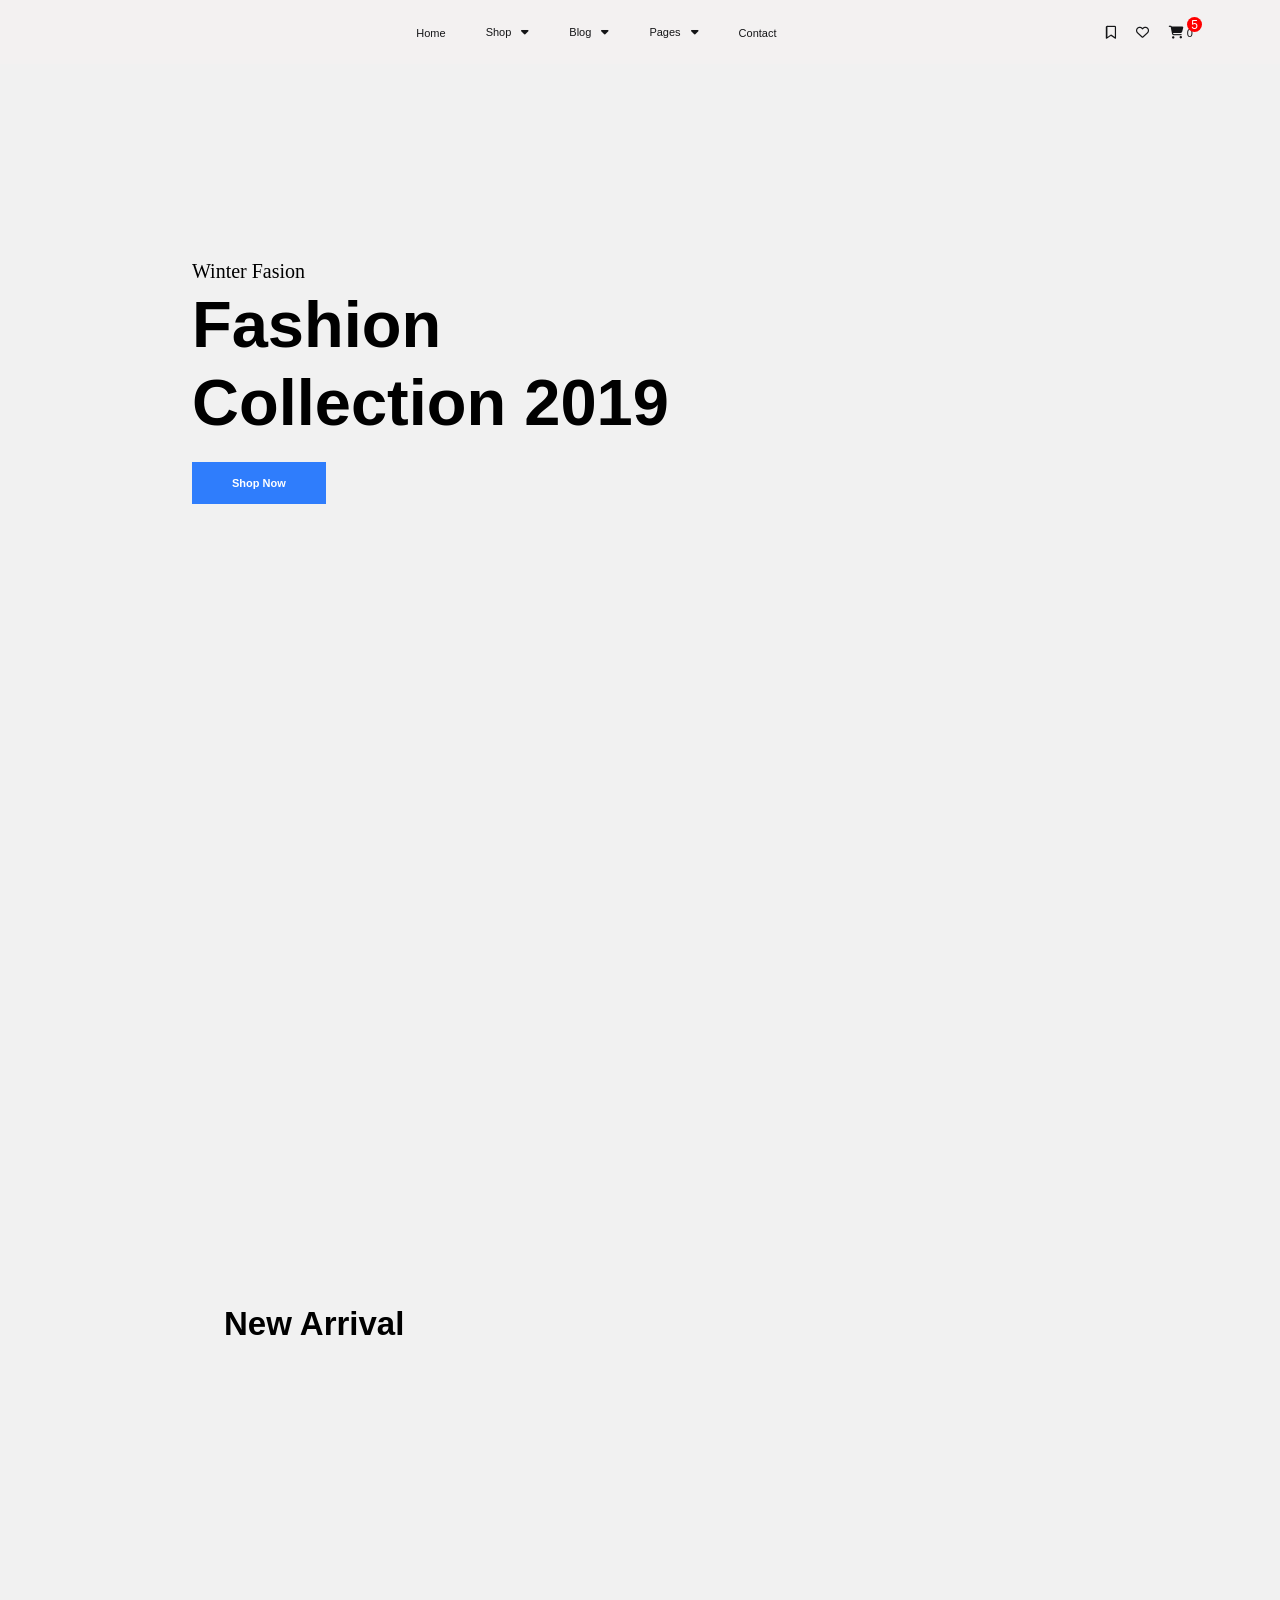
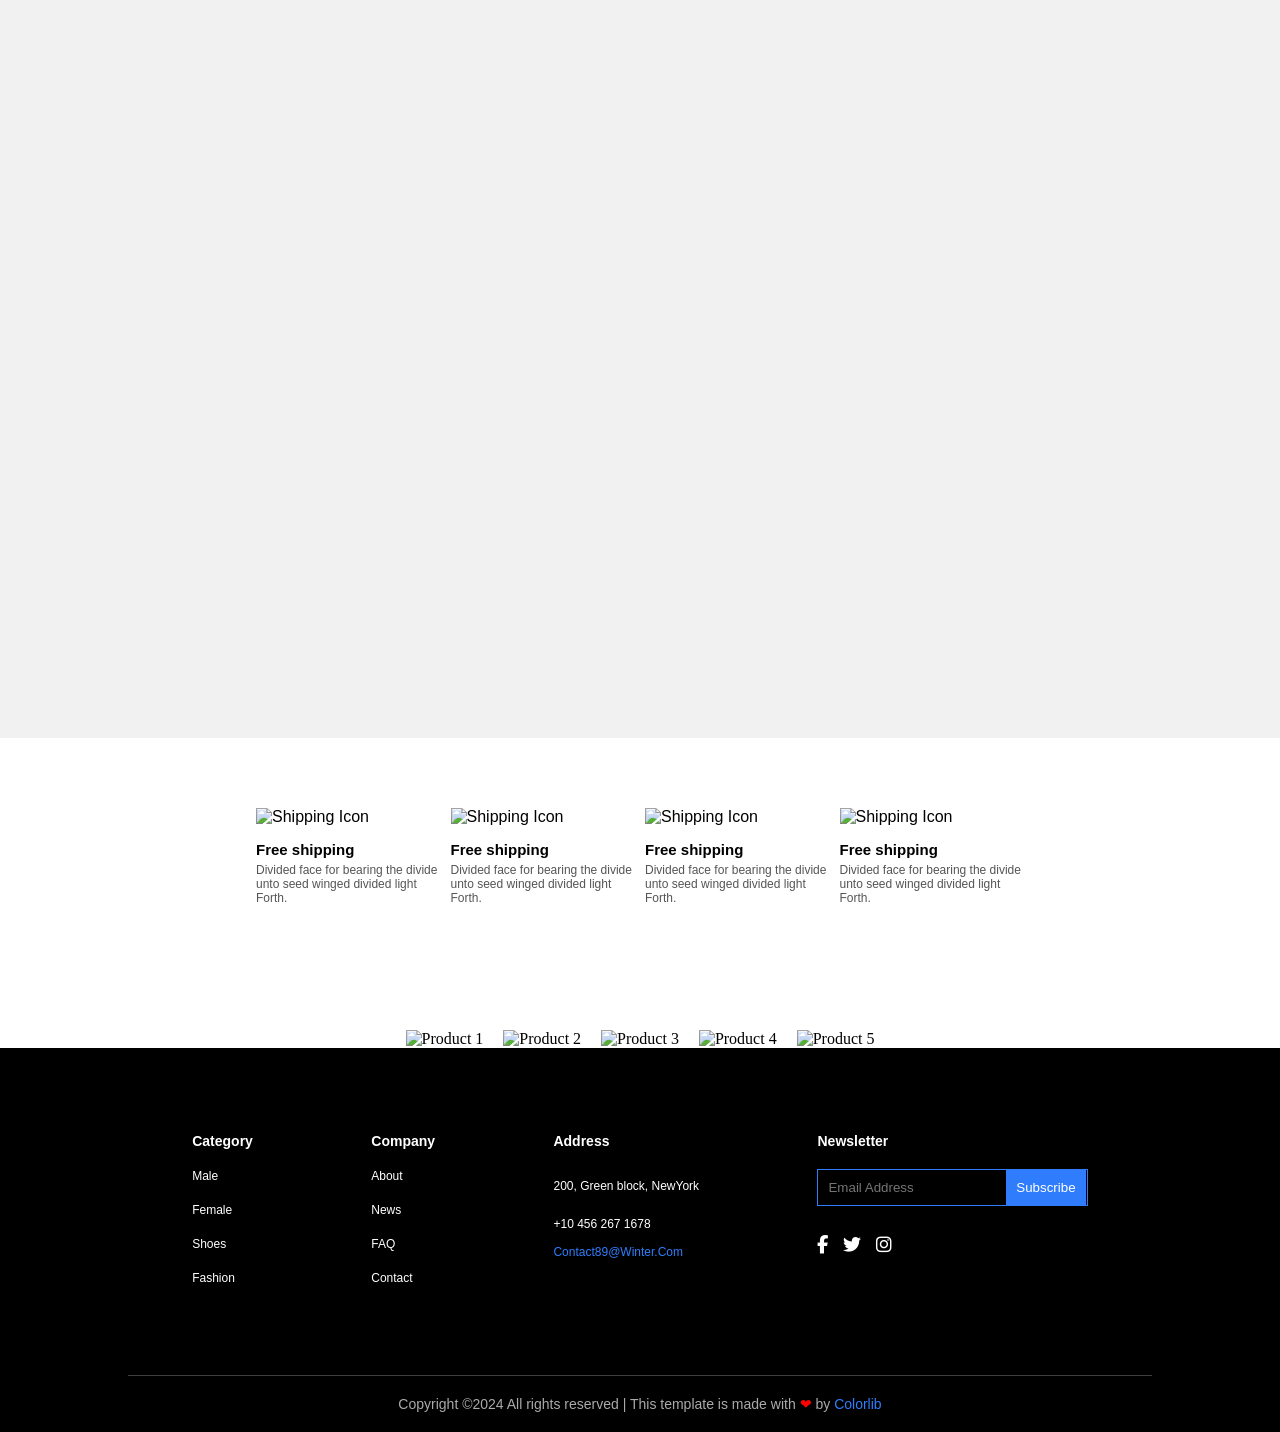
==== index.html @ c1fef930 "Add files via upload" ====
<!DOCTYPE html>
<html lang="en">
<head>
    <meta charset="UTF-8">
    <meta name="viewport" content="width=device-width, initial-scale=1.0">
    <link rel="stylesheet" href="https://cdnjs.cloudflare.com/ajax/libs/font-awesome/6.6.0/css/all.min.css">
    <link rel="stylesheet" href="./assets/css/main.css">
    <title>Document</title>
</head>
<body>
    <header>
        
        <div class="headerDiv">
            <div class="headerDivimg">
               <a href=""> <img src="https://preview.colorlib.com/theme/winter/img/logo.png" alt="" width="70px" ></a>

            </div>

            <nav class="headerNav">
                <ul>
                    <li><a href="">Home</a></li>
                    <div class="navDiv">
                        <ul class="navList">
                            <li class="menuli groupA">
                                <a class="headerIcon" href="">Shop<i class="fa-solid fa-caret-down"></i>
                                </a>


                                <div id="menu">
                                    <ul style="color: white; list-style: none;display: block;">
                                        <li class="list-group groupA"><a href="">Shop Category</a></li>
                                        <li class="list-group groupA"><a href="">Product Details</a></li>
                                    </ul>
                                </div>

                            </li>
                        </ul>
                    </div>

                   


                    <div class="navDiv">
                        <ul class="navList">
                            <li class="menuli groupA">
                                <a class="headerIcon" href="">Blog<i class="fa-solid fa-caret-down"></i>
                                </a>


                                <div id="menu">
                                    <ul style="color: white; list-style: none;display: block;">
                                        <li class="list-group groupA"><a href="">Blog</a></li>
                                        <li class="list-group groupA"><a href="">Blog Details</a></li>
                                    </ul>
                                </div>

                            </li>
                        </ul>
                    </div>




                    <div class="navDiv">
                        <ul class="navList">
                            <li class="menuli groupA">
                                <a class="headerIcon" href="">Pages<i class="fa-solid fa-caret-down"></i>
                                </a>


                                <div id="menu">
                                    <ul style="color: white; list-style: none;display: block;">
                                        <li class="list-group groupA"><a href="">Login</a></li>
                                        <li class="list-group groupA"><a href="">Cart</a></li>
                                        <li class="list-group groupA"><a href="">Element</a></li>
                                        <li class="list-group groupA"><a href="">Confirmation</a></li>
                                        <li class="list-group groupA"><a href="">Product Checkout</a></li>
                                    </ul>
                                </div>

                            </li>
                        </ul>
                    </div>
                    <li><a href="">Contact</a></li>
                </ul>
            </nav>
            <nav>
                <ul class="icon-link">
                    <li><a href=""><i class="fa-regular fa-bookmark"></i></a></li>
                    <li><a href="./wish.html"><i class="fa-regular fa-heart"></i></a></li>
                    <li>
                        <a class="cart-icon" href="./cart.html">
                            <i class="fa-solid fa-cart-shopping"></i>
                            <span class="cart-count">0</span> 
                        </a>
                    </li>
                </ul>
            </nav>
            <div class="navDiv dropdown">
                <ul class="navList">
                    <li class="menuli groupA">
                        <a class="headerIcon" href=""><i class="fa-solid fa-bars"></i>
                        </a>


                        <div id="menu">
                            <ul style="color: white; list-style: none;display: block;">
                                <li class="list-group groupA"><a href="">HOME</a></li>
                                <li class="list-group groupA"><a href="">SHOP</a></li>
                                <li class="list-group list-group-item groupA"><a href="">PAGES</a></li>
                                <li class="list-group list-group-item groupA"><a href="">BLOG</a></li>
                                <li class="list-group list-group-item groupA"><a href="">CONTACT</a></li>
                            </ul>
                        </div>

                    </li>
                </ul>
            </div>

        </div>
        
    </header>

    <main>
        <section class="banner">

            <div class="container">
                <div class="text-section">                    
                    <p>Winter Fasion</p>

                    <h1>Fashion<br> Collection 2019</h1>
                   <a href=""> <button class="buy-now-btn">Shop Now</button></a>
                </div>
              
            </div>
        
        </section>


<section class="shopping">
<div class="divBack men">
    <div class="blueDiv">
        <p>Canvas</p>
        <h3>Lorem Canvas Low - Top Sneaker</h3>
        <h4>$150</h4>
        <div>
            <a href=""><i class="fa-regular fa-heart"></i></a>
        <a href=""><i class="fa-solid fa-cart-shopping"></i></a>
        <a href=""><i class="fa-regular fa-bookmark"></i></a>
        </div>
    </div>
</div>

<div class="divBack women">
    <div class="blueDiv">
        <p>Canvas</p>
        <h3>Lorem Canvas Low - Top Sneaker</h3>
        <h4>$150</h4>
        <div>
            <a href=""><i class="fa-regular fa-heart"></i></a>
        <a href=""><i class="fa-solid fa-cart-shopping"></i></a>
        <a href=""><i class="fa-regular fa-bookmark"></i></a>
        </div>
    </div>
</div>

<div class="divBack shoes">
    <div class="blueDiv">
        <p>Canvas</p>
        <h3>Lorem Canvas Low - Top Sneaker</h3>
        <h4>$150</h4>
        <div>
            <a href=""><i class="fa-regular fa-heart"></i></a>
        <a href=""><i class="fa-solid fa-cart-shopping"></i></a>
        <a href=""><i class="fa-regular fa-bookmark"></i></a>
        </div>
    </div>
</div>

</section>



<section class="productss">
<div class="arrival">
    <h1>New Arrival</h1>
</div>

<div class="shopping prod">
    <div class="divBack shoe">
        <div class="blueDiv">
            <p>Canvas</p>
            <h3>Lorem Canvas Low - Top Sneaker</h3>
            <h4>$150</h4>
            <div>
                <a href=""><i class="fa-regular fa-heart"></i></a>
            <a href=""><i class="fa-solid fa-cart-shopping"></i></a>
            <a href=""><i class="fa-regular fa-bookmark"></i></a>
            </div>
        </div>
    </div>
    
    <div class="divBack dress">
        <div class="blueDiv">
            <p>Canvas</p>
            <h3>Lorem Canvas Low - Top Sneaker</h3>
            <h4>$150</h4>
            <div>
                <a href=""><i class="fa-regular fa-heart"></i></a>
            <a href=""><i class="fa-solid fa-cart-shopping"></i></a>
            <a href=""><i class="fa-regular fa-bookmark"></i></a>
            </div>
        </div>
    </div>
    
    <div class="divBack topdress">
        <div class="blueDiv">
            <p>Canvas</p>
            <h3>Lorem Canvas Low - Top Sneaker</h3>
            <h4>$150</h4>
            <div>
                <a href=""><i class="fa-regular fa-heart"></i></a>
            <a href=""><i class="fa-solid fa-cart-shopping"></i></a>
            <a href=""><i class="fa-regular fa-bookmark"></i></a>
            </div>
        </div>
    </div>
    
</div>

<div class="shopping product">
    <div class="divBack shoe">
        <div class="blueDiv">
            <p>Canvas</p>
            <h3>Lorem Canvas Low - Top Sneaker</h3>
            <h4>$150</h4>
            <div>
                <a href=""><i class="fa-regular fa-heart"></i></a>
            <a href=""><i class="fa-solid fa-cart-shopping"></i></a>
            <a href=""><i class="fa-regular fa-bookmark"></i></a>
            </div>
        </div>
    </div>
    
    <div class="divBack dress">
        <div class="blueDiv">
            <p>Canvas</p>
            <h3>Lorem Canvas Low - Top Sneaker</h3>
            <h4>$150</h4>
            <div>
                <a href=""><i class="fa-regular fa-heart"></i></a>
            <a href=""><i class="fa-solid fa-cart-shopping"></i></a>
            <a href=""><i class="fa-regular fa-bookmark"></i></a>
            </div>
        </div>
    </div>
    
    <div class="divBack topdress">
        <div class="blueDiv">
            <p>Canvas</p>
            <h3>Lorem Canvas Low - Top Sneaker</h3>
            <h4>$150</h4>
            <div>
                <a href=""><i class="fa-regular fa-heart"></i></a>
            <a href=""><i class="fa-solid fa-cart-shopping"></i></a>
            <a href=""><i class="fa-regular fa-bookmark"></i></a>
            </div>
        </div>
    </div>
    
</div>
</section>



<section class="instagramPost"> 
<div class="features">
    <div class="feature-item">
        <img src="https://preview.colorlib.com/theme/winter/img/icon/icon_1.png" alt="Shipping Icon">
        <h3>Free shipping</h3>
        <p>Divided face for bearing the divide unto seed winged divided light Forth.</p>
    </div>
    <div class="feature-item">
        <img src="https://preview.colorlib.com/theme/winter/img/icon/icon_2.png" alt="Shipping Icon">
        <h3>Free shipping</h3>
        <p>Divided face for bearing the divide unto seed winged divided light Forth.</p>
    </div>
    <div class="feature-item">
        <img src="https://preview.colorlib.com/theme/winter/img/icon/icon_3.png" alt="Shipping Icon">
        <h3>Free shipping</h3>
        <p>Divided face for bearing the divide unto seed winged divided light Forth.</p>
    </div>
    <div class="feature-item">
        <img src="https://preview.colorlib.com/theme/winter/img/icon/icon_4.png" alt="Shipping Icon">
        <h3>Free shipping</h3>
        <p>Divided face for bearing the divide unto seed winged divided light Forth.</p>
    </div>
</div>

<!-- Products Section -->
<div class="products">
    <div class="product-item">
        <img src="https://preview.colorlib.com/theme/winter/img/instagram/inst_1.png"  alt="Product 1">
    </div>
    <div class="product-item">
        <img src="https://preview.colorlib.com/theme/winter/img/instagram/inst_2.png" alt="Product 2">
    </div>
    <div class="product-item">
        <img src="https://preview.colorlib.com/theme/winter/img/instagram/inst_3.png" alt="Product 3">
    </div>
    <div class="product-item">
        <img src="https://preview.colorlib.com/theme/winter/img/instagram/inst_4.png" alt="Product 4">
    </div>
    <div class="product-item">
        <img src="https://preview.colorlib.com/theme/winter/img/instagram/inst_5.png" alt="Product 5">
    </div>
</div>

</section>
    </main>

    <footer>
        <div class="footer-container">
            <div class="footer-column">
                <h3>Category</h3>
                <ul>
                    <li><a href="#">Male</a></li>
                    <li><a href="#">Female</a></li>
                    <li><a href="#">Shoes</a></li>
                    <li><a href="#">Fashion</a></li>
                </ul>
            </div>
            <div class="footer-column">
                <h3>Company</h3>
                <ul>
                    <li><a href="#">About</a></li>
                    <li><a href="#">News</a></li>
                    <li><a href="#">FAQ</a></li>
                    <li><a href="#">Contact</a></li>
                </ul>
            </div>
            <div class="footer-column">
                <h3>Address</h3>
                <p>200, Green block, NewYork</p>
                <br>
                <p>+10 456 267 1678</p>
                <br>
                <a href="mailto:Contact89@Winter.Com">Contact89@Winter.Com</a>
            </div>
            <div class="footer-column newsletter">
                <h3>Newsletter</h3>
                <div class="subscribe">
                    <input type="email" placeholder="Email Address">
                    <button>Subscribe</button>
                    <span class="submitting">Submitting...</span>
                </div>
                <div class="social-icons">
                    <a href="#"><i class="fa-brands fa-facebook-f"></i></a>
                    <a href="#"><i class="fa-brands fa-twitter"></i></a>
                    <a href="#"><i class="fa-brands fa-instagram"></i></a>
                </div>
            </div>
        </div>
        <div class="footer-bottom">
            <p>Copyright ©2024 All rights reserved | This template is made with <span>❤</span> by <a href="#">Colorlib</a></p>
        </div>
    </footer>
</body>
</html>
---- assets/css/main.css ----
@charset "UTF-8";
* {
  margin: 0;
  padding: 0;
  box-sizing: border-box;
}

main {
  background-color: #f1f1f1;
}

header {
  display: flex;
  flex-direction: column;
  justify-content: space-between;
  align-items: center;
  width: 100%;
  color: black;
  background-color: rgb(243, 241, 241);
  position: fixed;
  z-index: 1;
}
header a {
  color: rgb(61, 61, 61);
  text-decoration: none;
  font-family: sans-serif;
}
header a:hover {
  color: #ff3368;
}
header .headerDiv {
  display: flex;
  align-items: center;
  justify-content: center;
  justify-content: space-between;
  padding: 23px;
  width: 90%;
}
header .headerDiv nav ul {
  list-style: none;
  display: flex;
  align-items: center;
  justify-content: center;
  gap: 20px;
}
header .headerDiv a {
  color: #141517;
  font-size: 11px;
}
header .headerDiv i {
  font-size: 13px;
}
header .headerIcon {
  display: flex;
  align-items: center;
  justify-content: center;
  gap: 10px;
  padding-right: -30px;
}
header .headerIcon i {
  font-size: 12px;
}
header .cart-icon {
  position: relative;
}
header .cart-icon::after {
  content: "5";
  position: absolute;
  top: -10px;
  right: -9px;
  width: 15px;
  height: 15px;
  background-color: red;
  color: white;
  font-size: 12px;
  border-radius: 50%;
  display: flex;
  justify-content: center;
  align-items: center;
}
header div .headerNav a:hover {
  color: red;
}
header .headerNav a {
  padding: 0px 10px;
}
header i:hover {
  color: red;
}
header #menu {
  display: none;
  background-color: #2f7dfc;
  position: absolute;
  z-index: 1;
  margin-top: 2%;
  border-radius: 5%;
  padding: 10px;
}
header #menu ul li a {
  color: white;
}
header .list-group {
  padding-top: 10%;
  padding-bottom: 10%;
}
header .list-group-item {
  padding-bottom: 10%;
}
header .navList:hover #menu {
  display: block;
}
header .accor {
  background-color: red;
  color: white;
  font-family: sans-serif;
  font-size: 10px;
  padding: 2px 8px;
  box-shadow: 2px 2px 5px 0px #a7a7a7;
  position: absolute;
  border-radius: 5px;
  z-index: 1;
  top: -17px;
  right: -11px;
}
header .relative {
  position: relative;
}
header .navDiv {
  display: flex;
  align-items: center;
  justify-content: center;
  list-style: none;
}
header .navDiv i {
  display: flex;
  align-items: center;
  justify-content: center;
}
header .navList {
  display: flex;
}
header .dropdown {
  display: none;
}
@media (max-width: 1000px) {
  header .headerNav ul li a {
    padding: 0px;
  }
  header a.headerIcon {
    padding: 0px;
  }
}
@media (max-width: 800px) {
  header .accor {
    background-color: red;
    display: none;
  }
  header .headerNav ul li a {
    display: none;
  }
  header .icon-link li i {
    display: none;
  }
  header .dropdown {
    display: block;
  }
  header .dropdown .navList {
    list-style: none;
  }
  header .dropdown .navList i {
    font-size: 20px;
  }
  header .dropdown:active #menu {
    display: block;
  }
  header .cart-icon::after {
    content: "";
    position: absolute;
    top: -10px;
    right: -9px;
    width: 15px;
    height: 15px;
    background-color: transparent;
    color: white;
    font-size: 12px;
    border-radius: 50%;
    display: flex;
    justify-content: center;
    align-items: center;
  }
}
@media (max-width: 360px) {
  header .headerDiv {
    width: 100px;
    padding: 0px;
    margin: 0px;
  }
}

.banner {
  display: flex;
  align-items: center;
  justify-content: center;
  flex-direction: column;
  margin-bottom: 20px;
  background-image: url("https://preview.colorlib.com/theme/winter/img/banner_img.png");
  background-position: center;
  background-repeat: no-repeat;
  background-size: cover;
  height: 700px;
  width: 100%;
}
.banner .container {
  display: flex;
  align-items: center;
  justify-content: space-between;
  width: 70%;
  margin-top: 70px;
}
.banner .text-section {
  max-width: 500px;
}
.banner .text-section h1 {
  font-size: 65px;
  font-weight: bold;
  font-family: sans-serif;
  line-height: 1.2;
  color: #000;
}
.banner .text-section p {
  font-size: 20px;
  color: #000000;
  margin-top: 10px;
  line-height: 1.5;
}
.banner .buy-now-btn {
  margin: 20px 0px 20px 0px;
  padding: 15px 40px;
  font-size: 11px;
  font-weight: 600;
  color: #fff;
  background-color: #2f7dfc;
  border: none;
  cursor: pointer;
}
.banner .buy-now-btn:hover {
  background-color: rgb(255, 255, 255);
  color: #2f7dfc;
  transition: 0.8s;
}
.banner .image-section {
  position: relative;
  display: flex;
  justify-content: end;
  height: 700px;
}
.banner .image-section img {
  width: 100%;
}
.banner .page-number {
  position: absolute;
  top: 50%;
  right: -150px;
  font-size: 4em;
  color: #e0e0e0;
  transform: translateY(-50%);
}
@media (max-width: 1000px) {
  .banner .container {
    display: flex;
    flex-direction: column;
    gap: 30px;
  }
  .banner .page-number {
    display: none;
  }
  .banner .image-section {
    display: none;
  }
}
@media (max-width: 580px) {
  .banner .image-section {
    width: 100%;
  }
}
@media (max-width: 450px) {
  .banner .image-section {
    display: none;
  }
  .banner .text-section h1 {
    font-size: 50px;
    font-weight: bold;
    font-family: sans-serif;
    line-height: 1.2;
    color: #000;
  }
}

.shopping {
  display: flex;
  align-items: center;
  justify-content: space-between;
  width: 100%;
  margin: 0px 0px 40px;
}
.shopping .divBack {
  background-image: url("https://preview.colorlib.com/theme/winter/img/feature_1.png");
  background-position: center;
  background-repeat: no-repeat;
  height: 500px;
  width: 30%;
  display: flex;
  align-items: center;
  justify-content: center;
}
.shopping .divBack .blueDiv {
  background-color: rgba(47, 125, 252, 0.7);
  display: none;
  height: 100%;
  color: white;
  font-family: sans-serif;
  gap: 10px;
  font-size: 18px;
  flex-direction: column;
  align-items: center;
  justify-content: center;
  width: 100%;
}
.shopping .divBack .blueDiv p {
  font-size: 15px;
}
.shopping .divBack .blueDiv div a {
  color: black;
  background-color: white;
  padding: 11px;
  margin: 5px;
  border-radius: 100%;
}
.shopping .divBack .blueDiv div a:hover {
  background-color: #2f7dfc;
  color: white;
  transition: 0.6s;
}
.shopping .divBack .blueDiv h4 {
  margin: 15px;
}
.shopping .divBack:hover .blueDiv {
  display: flex;
}
.shopping .women {
  background-size: 100%;
  transition: background-size 0.5s ease;
  background-image: url("https://preview.colorlib.com/theme/winter/img/feature_2.png");
}
.shopping .women:hover {
  background-size: 110%;
}
.shopping .men {
  background-size: 100%;
  transition: background-size 0.5s ease;
}
.shopping .men:hover {
  background-size: 110%;
}
.shopping .shoes {
  background-size: 100%;
  transition: background-size 0.5s ease;
  background-image: url("https://preview.colorlib.com/theme/winter/img/feature_3.png");
}
.shopping .shoes:hover {
  background-size: 110%;
}

@media (min-width: 1024px) {
  .shopping .divBack {
    width: 30%;
  }
}
@media (max-width: 1023px) {
  .shopping {
    justify-content: center;
    gap: 15px;
  }
  .shopping .divBack {
    width: 45%;
    height: 400px;
  }
}
@media (max-width: 767px) {
  .shopping {
    flex-direction: column;
    align-items: center;
    gap: 15px;
  }
  .shopping .divBack {
    width: 80%;
    height: 350px;
  }
  .shopping .blueDiv {
    font-size: 16px;
  }
  .shopping .blueDiv p {
    font-size: 14px;
  }
}
@media (max-width: 480px) {
  .shopping .divBack {
    width: 100%;
    height: 300px;
  }
  .shopping .blueDiv {
    font-size: 14px;
    gap: 8px;
  }
  .shopping .blueDiv p {
    font-size: 13px;
  }
}
.productss {
  display: flex;
  flex-direction: column;
  align-items: center;
  gap: 30px;
}
.productss .arrival {
  font-size: 22px;
  font-family: sans-serif;
  display: flex;
  width: 65%;
  margin: 45px 33px 10px;
}
.productss .prod .shoe {
  height: 400px;
  background-size: cover;
  background-image: url("https://preview.colorlib.com/theme/winter/img/arrivel/arrivel_5.png");
}
.productss .prod .dress {
  height: 400px;
  background-size: cover;
  background-image: url("https://preview.colorlib.com/theme/winter/img/arrivel/arrivel_2.png");
}
.productss .prod .topdress {
  height: 400px;
  background-size: cover;
  background-image: url("https://preview.colorlib.com/theme/winter/img/arrivel/arrivel_3.png");
}
.productss .product .shoe {
  height: 400px;
  background-size: cover;
  background-image: url("https://preview.colorlib.com/theme/winter/img/arrivel/arrivel_4.png");
  width: 25%;
}
.productss .product .dress {
  height: 400px;
  background-size: cover;
  background-image: url("https://preview.colorlib.com/theme/winter/img/arrivel/arrivel_1.png");
  width: 25%;
}
.productss .product .topdress {
  height: 400px;
  background-size: cover;
  background-image: url("https://preview.colorlib.com/theme/winter/img/arrivel/arrivel_6.png");
  width: 45%;
}
@media (max-width: 767px) {
  .productss .product .shoe {
    height: 400px;
    background-size: cover;
    background-image: url("https://preview.colorlib.com/theme/winter/img/arrivel/arrivel_4.png");
    width: 80%;
  }
  .productss .product .dress {
    height: 400px;
    background-size: cover;
    background-image: url("https://preview.colorlib.com/theme/winter/img/arrivel/arrivel_1.png");
    width: 80%;
  }
  .productss .product .topdress {
    height: 400px;
    background-size: cover;
    background-image: url("https://preview.colorlib.com/theme/winter/img/arrivel/arrivel_6.png");
    width: 80%;
  }
}

.instagramPost {
  background-color: white;
  width: 100%;
  display: flex;
  flex-direction: column;
  align-items: center;
  margin-top: 45px;
  /* Products Section */
  /* Mobil Cihazlar */
}
.instagramPost .features {
  margin: 20px 0px;
  display: flex;
  justify-content: space-around;
  align-items: center;
  padding: 50px 0;
  background-color: #fff;
  width: 60%;
  gap: 10px;
  font-family: sans-serif;
}
.instagramPost .feature-item {
  width: 100%;
}
.instagramPost .feature-item img {
  width: 30px;
  height: 25px;
  margin-bottom: 10px;
}
.instagramPost .feature-item h3 {
  font-size: 15px;
  font-weight: bold;
  color: #000;
  margin: 5px 0px;
}
.instagramPost .feature-item p {
  font-size: 12px;
  color: #555;
  margin: 5px 0px;
}
.instagramPost .products {
  display: flex;
  justify-content: space-around;
  align-items: center;
  padding: 50px 0px 0px 0px;
  gap: 20px;
}
.instagramPost .product-item {
  width: 18%;
}
.instagramPost .product-item img {
  width: 100%;
  height: auto;
}
@media (max-width: 992px) {
  .instagramPost .feature-item {
    width: 45%;
    /* İki sütunlu görünüş üçün */
  }
  .instagramPost .product-item {
    width: 45%;
    /* İki sütunlu görünüş üçün */
  }
}
@media (max-width: 600px) {
  .instagramPost .features {
    margin: 20px 0px;
    display: flex;
    justify-content: space-around;
    align-items: center;
    padding: 50px 0;
    background-color: #fff;
    width: 60%;
    gap: 10px;
    font-family: sans-serif;
    flex-direction: column;
  }
  .instagramPost .feature-item {
    width: 100%;
    /* Tək sütunlu görünüş üçün */
  }
  .instagramPost .product-item {
    flex-direction: column;
    width: 100%;
    /* Tək sütunlu görünüş üçün */
  }
  .instagramPost .feature-item h3 {
    font-size: 16px;
  }
  .instagramPost .feature-item p {
    font-size: 12px;
  }
  .instagramPost .products {
    display: flex;
    justify-content: space-around;
    align-items: center;
    padding: 50px 0px 0px 0px;
    gap: 20px;
    flex-direction: column;
  }
}

footer {
  display: flex;
  flex-direction: column;
  align-items: center;
  justify-content: center;
  background-color: #000;
  font-family: sans-serif;
  font-size: 12px;
  width: 100%;
  /* Tablet ölçüləri üçün (768px - 1023px arası) */
}
footer .footer-container {
  display: flex;
  justify-content: space-around;
  padding: 40px 20px;
  width: 70%;
  margin-top: 45px;
  gap: 30px;
}
footer .footer-column h3 {
  font-size: 14px;
  margin-bottom: 20px;
  color: #fff;
}
footer .footer-column ul {
  list-style: none;
  display: flex;
  flex-direction: column;
  gap: 10px;
}
footer .footer-column ul li {
  margin-bottom: 10px;
}
footer .footer-column ul li a {
  text-decoration: none;
  color: #ffffff;
}
footer .footer-column ul li a:hover {
  color: #fff;
}
footer .footer-column p {
  color: #ffffff;
  padding-top: 10px;
}
footer .footer-column a {
  color: #2f7dfc;
  padding-top: 20px;
  text-decoration: none;
}
footer .newsletter .subscribe {
  display: flex;
  border: 1px solid #2f7dfc;
  margin-top: 10px;
}
footer .newsletter input[type=email] {
  padding: 10px;
  border: none;
  outline: none;
  width: 70%;
  color: #ffffff;
  background-color: #000;
}
footer .newsletter button {
  padding: 10px;
  background-color: #2f7dfc;
  border: none;
  color: #fff;
  cursor: pointer;
}
footer .newsletter .submitting {
  color: red;
  margin-left: 10px;
  display: none;
}
footer .social-icons {
  display: flex;
  align-items: center;
}
footer .social-icons a {
  display: flex;
  align-items: center;
  justify-content: center;
  color: #ffffff;
  font-size: 18px;
  margin-top: 10px;
  margin-right: 15px;
  transition: color 0.3s;
}
footer .social-icons a:hover {
  color: #fff;
}
footer .footer-bottom {
  text-align: center;
  padding: 20px 0;
  background-color: #000;
  font-size: 14px;
  color: #aaa;
  margin-top: 40px;
  border-top: 1px solid #3f3f3f;
  width: 70%;
}
footer .footer-bottom span {
  color: red;
}
footer .footer-bottom a {
  color: #2f7dfc;
  text-decoration: none;
}
footer .footer-bottom a:hover {
  text-decoration: underline;
}
@media (min-width: 1024px) {
  footer .footer-container {
    width: 80%;
  }
  footer .footer-bottom {
    width: 80%;
  }
}
@media (max-width: 1023px) {
  footer .footer-container {
    flex-direction: row;
    flex-wrap: wrap;
    justify-content: space-evenly;
    width: 90%;
    gap: 20px;
  }
  footer .footer-column {
    width: 45%;
  }
  footer .footer-bottom {
    width: 90%;
  }
}
@media (max-width: 480px) {
  footer .footer-container {
    flex-direction: column;
    align-items: center;
    width: 90%;
    gap: 20px;
  }
  footer .footer-bottom {
    width: 90%;
  }
  footer .footer-container {
    padding: 20px 10px;
  }
  footer .footer-column h3 {
    font-size: 12px;
    margin-bottom: 15px;
  }
  footer .newsletter input[type=email] {
    width: 60%;
  }
  footer .footer-bottom {
    font-size: 12px;
    padding: 15px 0;
    width: 100%;
  }
}
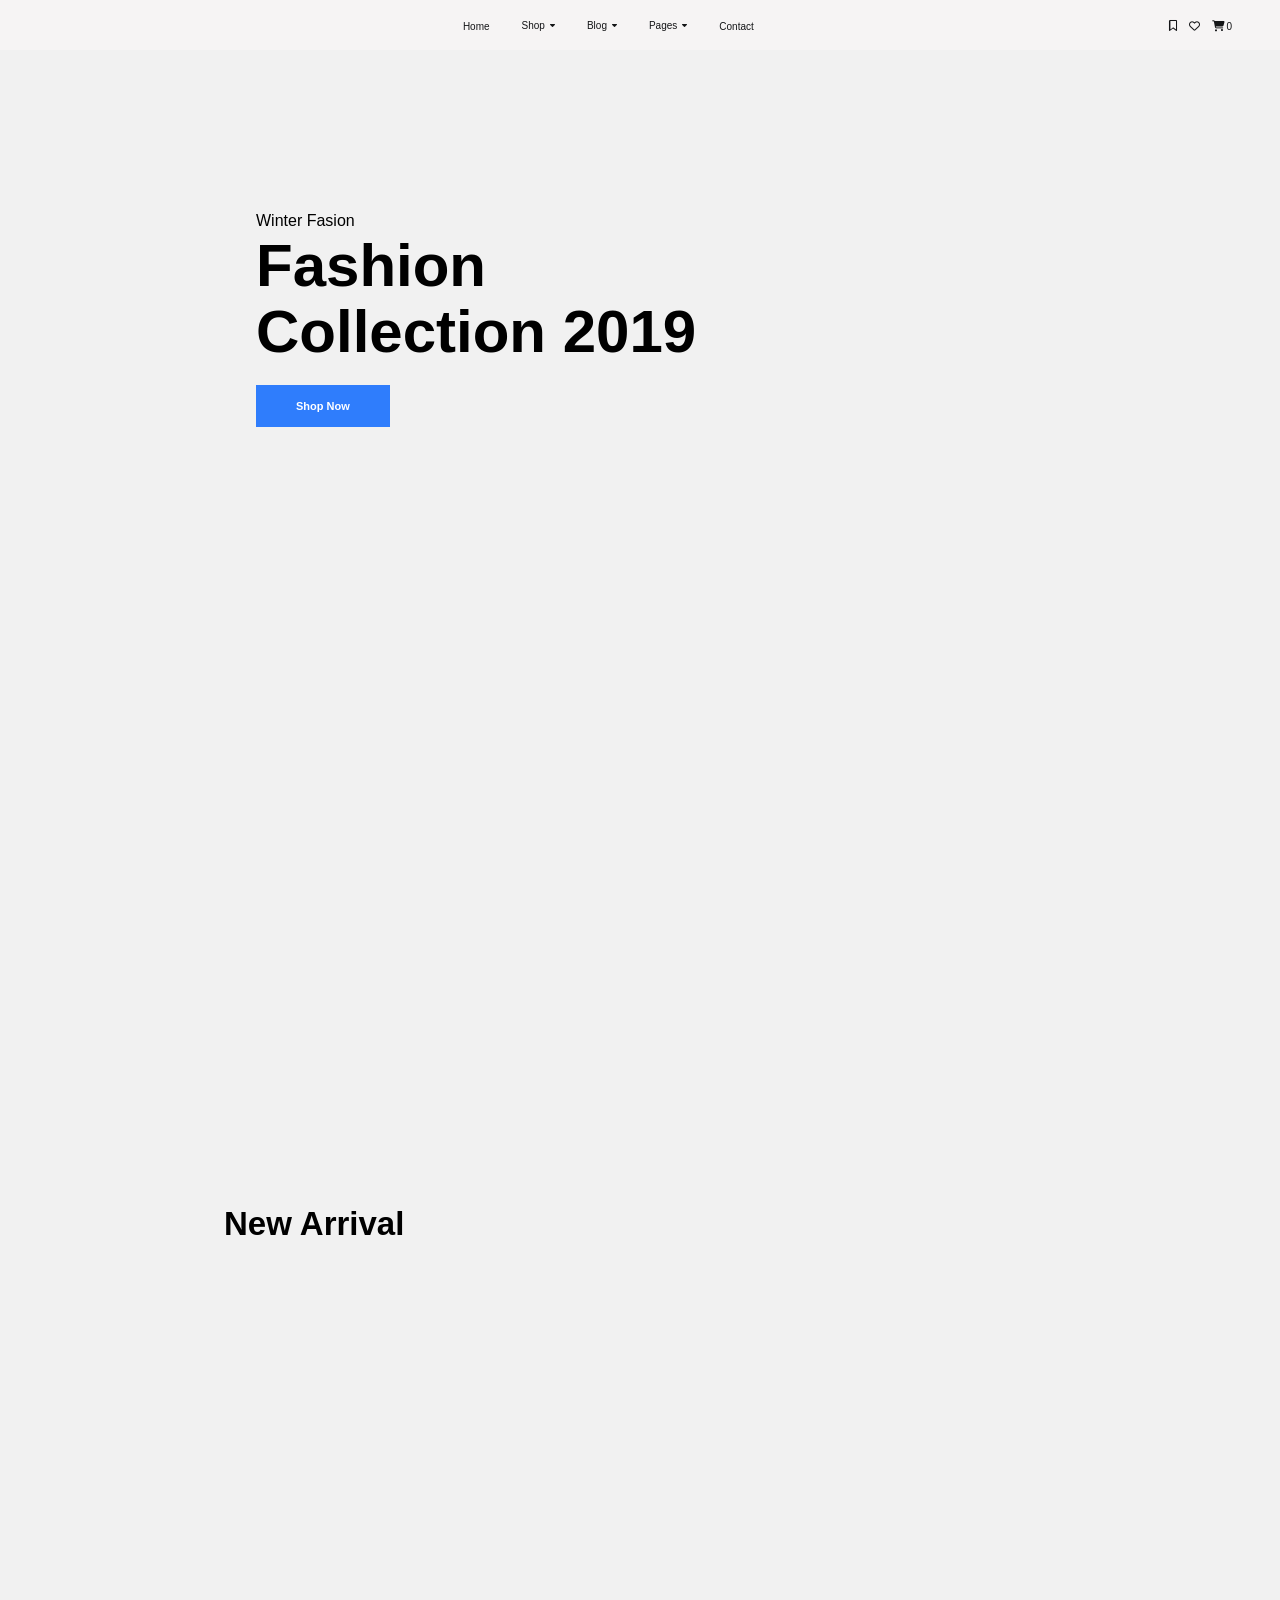
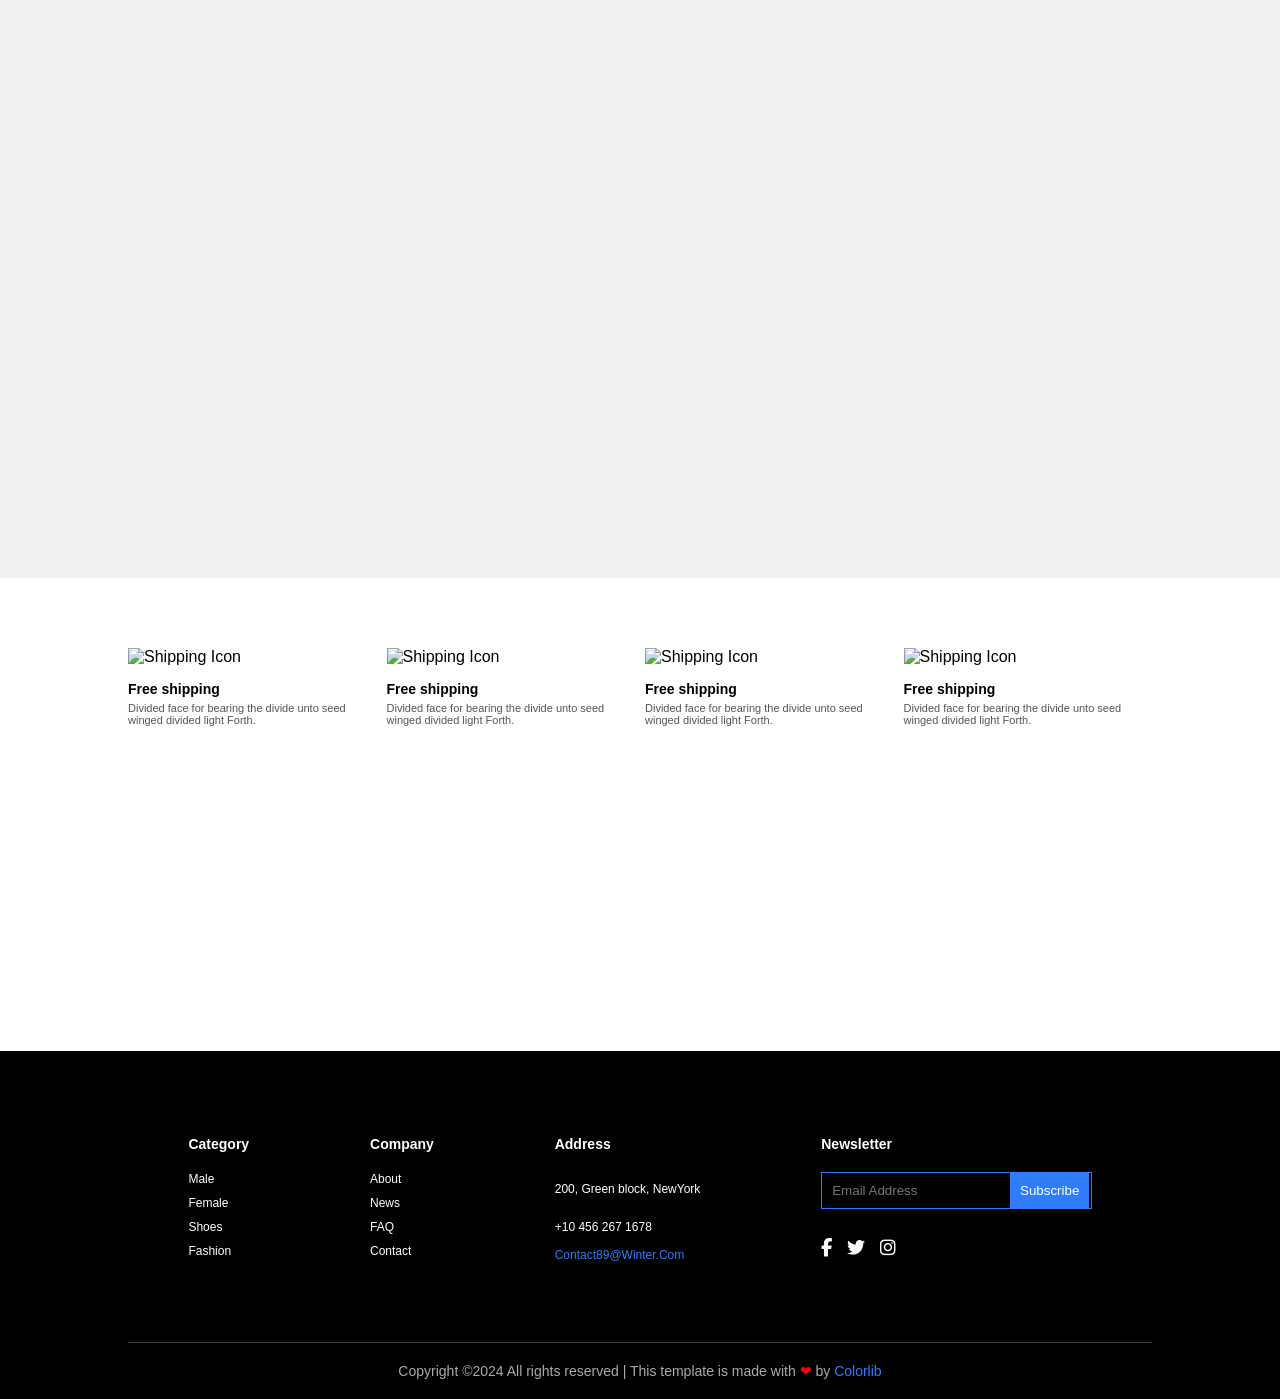
==== commit 4f962c74: "Add files via upload" ====
--- a/index.html
+++ b/index.html
@@ -8,11 +8,11 @@
     <title>Document</title>
 </head>
 <body>
-    <header>
+    <header> 
         
         <div class="headerDiv">
             <div class="headerDivimg">
-               <a href=""> <img src="https://preview.colorlib.com/theme/winter/img/logo.png" alt="" width="70px" ></a>
+               <a href=""> <img src="https://preview.colorlib.com/theme/winter/img/logo.png" alt="" width="65px" ></a>
 
             </div>
 
@@ -297,22 +297,22 @@
     </div>
 </div>
 
-<!-- Products Section -->
+
 <div class="products">
     <div class="product-item">
-        <img src="https://preview.colorlib.com/theme/winter/img/instagram/inst_1.png"  alt="Product 1">
-    </div>
-    <div class="product-item">
-        <img src="https://preview.colorlib.com/theme/winter/img/instagram/inst_2.png" alt="Product 2">
-    </div>
-    <div class="product-item">
-        <img src="https://preview.colorlib.com/theme/winter/img/instagram/inst_3.png" alt="Product 3">
-    </div>
-    <div class="product-item">
-        <img src="https://preview.colorlib.com/theme/winter/img/instagram/inst_4.png" alt="Product 4">
-    </div>
-    <div class="product-item">
-        <img src="https://preview.colorlib.com/theme/winter/img/instagram/inst_5.png" alt="Product 5">
+        <div><i class="fa-brands fa-instagram"></i></div>
+    </div>
+    <div class="product-item one">
+        <div><i class="fa-brands fa-instagram"></i></div>
+    </div>
+    <div class="product-item two">
+        <div><i class="fa-brands fa-instagram"></i></div>
+    </div>
+    <div class="product-item three">
+        <div><i class="fa-brands fa-instagram"></i></div>
+    </div>
+    <div class="product-item four">
+        <div><i class="fa-brands fa-instagram"></i></div>
     </div>
 </div>
 
--- a/assets/css/main.css
+++ b/assets/css/main.css
@@ -16,7 +16,7 @@
   align-items: center;
   width: 100%;
   color: black;
-  background-color: rgb(243, 241, 241);
+  background-color: rgb(246, 244, 244);
   position: fixed;
   z-index: 1;
 }
@@ -33,50 +33,34 @@
   align-items: center;
   justify-content: center;
   justify-content: space-between;
-  padding: 23px;
-  width: 90%;
+  padding: 16px;
+  width: 95%;
 }
 header .headerDiv nav ul {
   list-style: none;
   display: flex;
   align-items: center;
   justify-content: center;
-  gap: 20px;
+  gap: 12px;
 }
 header .headerDiv a {
   color: #141517;
+  font-size: 10px;
+}
+header .headerDiv i {
   font-size: 11px;
 }
-header .headerDiv i {
-  font-size: 13px;
-}
 header .headerIcon {
   display: flex;
   align-items: center;
   justify-content: center;
-  gap: 10px;
-  padding-right: -30px;
+  gap: 5px;
 }
 header .headerIcon i {
-  font-size: 12px;
+  font-size: 8px;
 }
 header .cart-icon {
   position: relative;
-}
-header .cart-icon::after {
-  content: "5";
-  position: absolute;
-  top: -10px;
-  right: -9px;
-  width: 15px;
-  height: 15px;
-  background-color: red;
-  color: white;
-  font-size: 12px;
-  border-radius: 50%;
-  display: flex;
-  justify-content: center;
-  align-items: center;
 }
 header div .headerNav a:hover {
   color: red;
@@ -207,28 +191,29 @@
   background-position: center;
   background-repeat: no-repeat;
   background-size: cover;
-  height: 700px;
-  width: 100%;
+  height: 600px;
+  width: 100%;
+  font-family: sans-serif;
 }
 .banner .container {
   display: flex;
   align-items: center;
   justify-content: space-between;
-  width: 70%;
-  margin-top: 70px;
+  width: 60%;
+  margin-top: 45px;
 }
 .banner .text-section {
-  max-width: 500px;
+  max-width: 600px;
 }
 .banner .text-section h1 {
-  font-size: 65px;
+  font-size: 60px;
   font-weight: bold;
   font-family: sans-serif;
-  line-height: 1.2;
+  line-height: 1.1;
   color: #000;
 }
 .banner .text-section p {
-  font-size: 20px;
+  font-size: 16px;
   color: #000000;
   margin-top: 10px;
   line-height: 1.5;
@@ -420,7 +405,6 @@
   display: flex;
   flex-direction: column;
   align-items: center;
-  gap: 30px;
 }
 .productss .arrival {
   font-size: 22px;
@@ -433,16 +417,33 @@
   height: 400px;
   background-size: cover;
   background-image: url("https://preview.colorlib.com/theme/winter/img/arrivel/arrivel_5.png");
+  width: 45%;
 }
 .productss .prod .dress {
   height: 400px;
   background-size: cover;
   background-image: url("https://preview.colorlib.com/theme/winter/img/arrivel/arrivel_2.png");
+  width: 25%;
 }
 .productss .prod .topdress {
   height: 400px;
   background-size: cover;
   background-image: url("https://preview.colorlib.com/theme/winter/img/arrivel/arrivel_3.png");
+  width: 25%;
+}
+@media (max-width: 767px) {
+  .productss .prod .shoe {
+    height: 400px;
+    width: 80%;
+  }
+  .productss .prod .dress {
+    height: 400px;
+    width: 80%;
+  }
+  .productss .prod .topdress {
+    height: 400px;
+    width: 80%;
+  }
 }
 .productss .product .shoe {
   height: 400px;
@@ -465,20 +466,14 @@
 @media (max-width: 767px) {
   .productss .product .shoe {
     height: 400px;
-    background-size: cover;
-    background-image: url("https://preview.colorlib.com/theme/winter/img/arrivel/arrivel_4.png");
     width: 80%;
   }
   .productss .product .dress {
     height: 400px;
-    background-size: cover;
-    background-image: url("https://preview.colorlib.com/theme/winter/img/arrivel/arrivel_1.png");
     width: 80%;
   }
   .productss .product .topdress {
     height: 400px;
-    background-size: cover;
-    background-image: url("https://preview.colorlib.com/theme/winter/img/arrivel/arrivel_6.png");
     width: 80%;
   }
 }
@@ -490,8 +485,6 @@
   flex-direction: column;
   align-items: center;
   margin-top: 45px;
-  /* Products Section */
-  /* Mobil Cihazlar */
 }
 .instagramPost .features {
   margin: 20px 0px;
@@ -531,60 +524,104 @@
   gap: 20px;
 }
 .instagramPost .product-item {
-  width: 18%;
+  background-image: url("https://preview.colorlib.com/theme/winter/img/instagram/inst_1.png");
+  width: 256px;
+  height: 256px;
+  background-position: center;
+  background-repeat: no-repeat;
+  background-size: cover;
+}
+.instagramPost .product-item:hover div {
+  display: flex;
+}
+.instagramPost .product-item div {
+  display: none;
+  justify-content: center;
+  align-items: center;
+  background-color: rgba(47, 125, 252, 0.7);
+  width: 100%;
+  height: 256px;
+}
+.instagramPost .product-item div i {
+  color: white;
+  font-size: 30px;
+}
+.instagramPost .four {
+  background-image: url("https://preview.colorlib.com/theme/winter/img/instagram/inst_5.png");
+}
+.instagramPost .three {
+  background-image: url("https://preview.colorlib.com/theme/winter/img/instagram/inst_4.png");
+}
+.instagramPost .two {
+  background-image: url("https://preview.colorlib.com/theme/winter/img/instagram/inst_3.png");
+}
+.instagramPost .one {
+  background-image: url("https://preview.colorlib.com/theme/winter/img/instagram/inst_2.png");
 }
 .instagramPost .product-item img {
   width: 100%;
   height: auto;
 }
-@media (max-width: 992px) {
-  .instagramPost .feature-item {
-    width: 45%;
-    /* İki sütunlu görünüş üçün */
+
+@media (max-width: 1360px) {
+  .instagramPost .features {
+    width: 75%;
+  }
+  .instagramPost .products {
+    gap: 15px;
   }
   .instagramPost .product-item {
-    width: 45%;
-    /* İki sütunlu görünüş üçün */
-  }
-}
-@media (max-width: 600px) {
+    width: 220px;
+    height: 220px;
+  }
   .instagramPost .features {
-    margin: 20px 0px;
-    display: flex;
-    justify-content: space-around;
-    align-items: center;
-    padding: 50px 0;
-    background-color: #fff;
-    width: 60%;
-    gap: 10px;
-    font-family: sans-serif;
-    flex-direction: column;
-  }
-  .instagramPost .feature-item {
+    width: 80%;
+  }
+  .instagramPost .products {
+    gap: 15px;
+    flex-wrap: wrap;
+  }
+  .instagramPost .product-item {
+    width: 200px;
+    height: 200px;
+  }
+  .instagramPost .feature-item h3 {
+    font-size: 14px;
+  }
+  .instagramPost .feature-item p {
+    font-size: 11px;
+  }
+}
+@media (max-width: 480px) {
+  .instagramPost .features {
+    width: 95%;
+  }
+  .instagramPost .product-item {
+    width: 150px;
+    height: 150px;
+  }
+  .instagramPost .feature-item h3 {
+    font-size: 12px;
+  }
+  .instagramPost .feature-item p {
+    font-size: 9px;
+  }
+}
+@media (max-width: 375px) {
+  .instagramPost .features {
     width: 100%;
-    /* Tək sütunlu görünüş üçün */
   }
   .instagramPost .product-item {
-    flex-direction: column;
-    width: 100%;
-    /* Tək sütunlu görünüş üçün */
+    width: 120px;
+    height: 120px;
   }
   .instagramPost .feature-item h3 {
-    font-size: 16px;
+    font-size: 11px;
   }
   .instagramPost .feature-item p {
-    font-size: 12px;
-  }
-  .instagramPost .products {
-    display: flex;
-    justify-content: space-around;
-    align-items: center;
-    padding: 50px 0px 0px 0px;
-    gap: 20px;
-    flex-direction: column;
-  }
-}
-
+    font-size: 8px;
+  }
+}
 footer {
   display: flex;
   flex-direction: column;
@@ -599,10 +636,8 @@
 footer .footer-container {
   display: flex;
   justify-content: space-around;
-  padding: 40px 20px;
-  width: 70%;
+  padding: 40px 0px;
   margin-top: 45px;
-  gap: 30px;
 }
 footer .footer-column h3 {
   font-size: 14px;
@@ -614,9 +649,6 @@
   display: flex;
   flex-direction: column;
   gap: 10px;
-}
-footer .footer-column ul li {
-  margin-bottom: 10px;
 }
 footer .footer-column ul li a {
   text-decoration: none;
